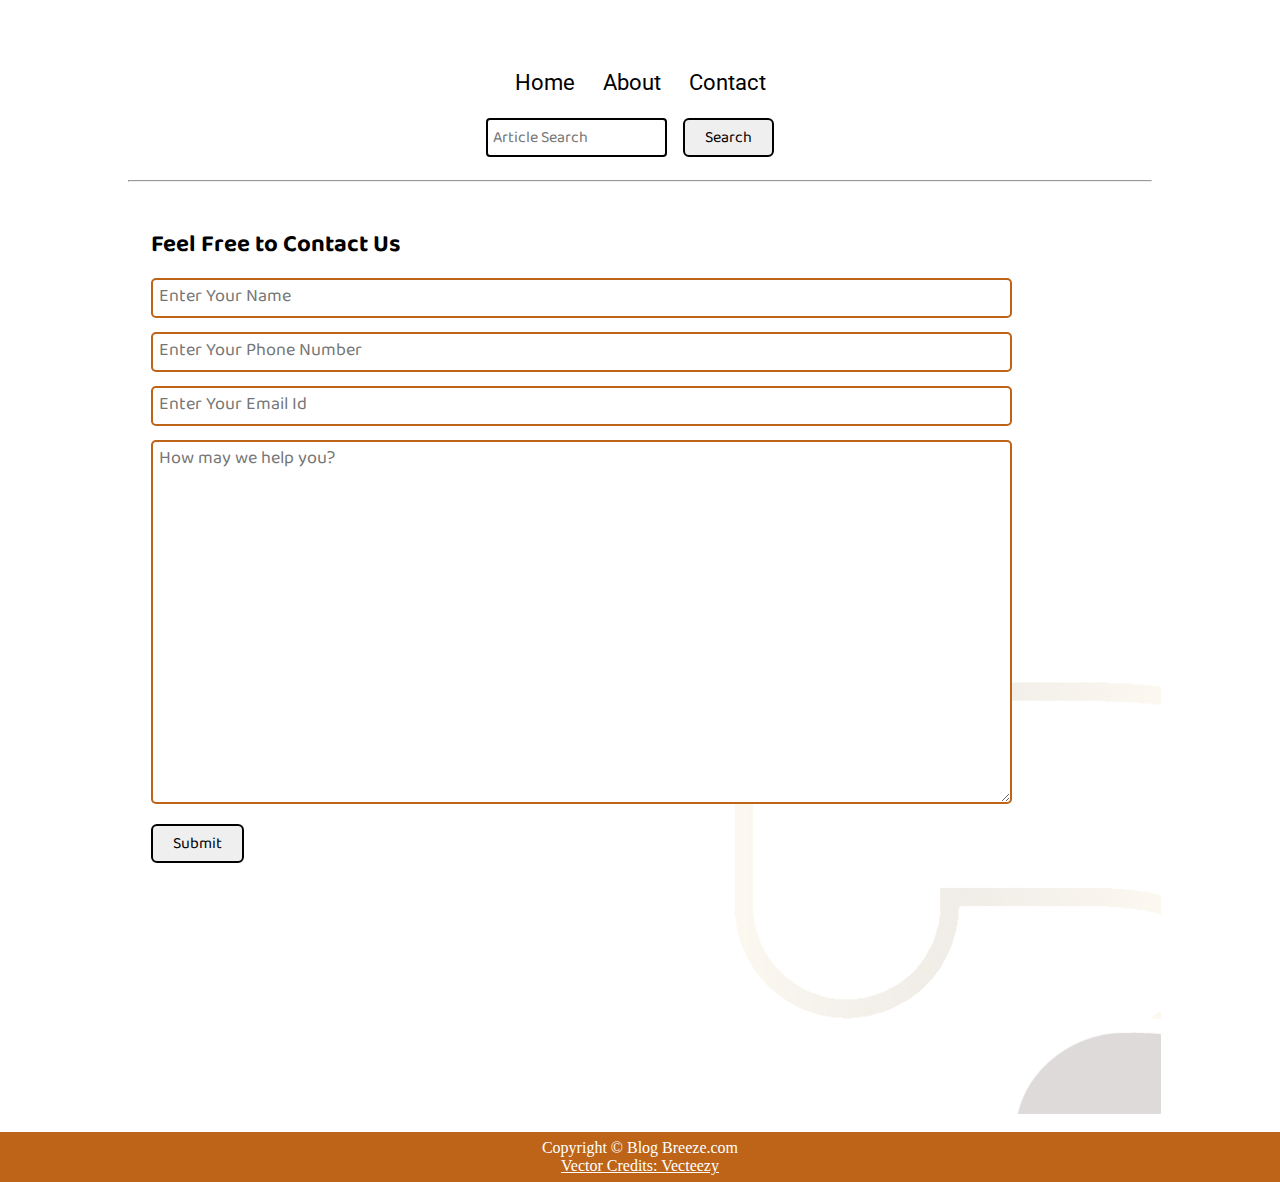
==== Blog platform/contact.html @ 7afa471f "Add files via upload" ====
<!DOCTYPE html>
<html lang="en">

<head>
    <meta charset="UTF-8">
    <meta name="viewport" content="width=device-width, initial-scale=1.0">

    <link rel="stylesheet" href="css/style.css">

    <link rel="stylesheet" href="css/contact.css">

    <link rel="stylesheet" href="css/mobile.css">

    <title>Blogpost Breeze - Heaven for blogpostgers</title>
</head>

<body>
    <nav class="navigation max-width-1 m-auto">
        <div class="nav-left">
            <a href="/">

                <span><img src="img/logo.png" width="94px" alt=""></span>

            </a>
            <ul>
                <li><a href="/">Home</a></li>

                <li><a href="#">About</a></li>

                <li><a href="/contact.html">Contact</a></li>

            </ul>
        </div>
        <div class="nav-right">
            <form action="/search.html" method="get">
                <input class="form-input" type="text" name="query" placeholder="Article Search">
                <button class="btn">Search</button>
            </form>

        </div>

    </nav>
    <div class="max-width-1 m-auto">
        <hr>
    </div>
    <div class="contact-content font1 max-width-1 m-auto">
        <div class="max-width-1 m-auto mx-1">
            <h2>Feel Free to Contact Us</h2>
            <div class="contact-form">
                <div class="form-box">
                    <input type="text" placeholder="Enter Your Name">
                </div>
                <div class="form-box">
                    <input type="text" placeholder="Enter Your Phone Number">
                </div>
                <div class="form-box">
                    <input type="text" placeholder="Enter Your Email Id">
                </div>
                <div class="form-box">
                    <textarea name="" id="" cols="30" rows="10" placeholder="How may we help you?"></textarea>
                </div>
                <div class="form-box">
                    <button class="btn">Submit</button>
                </div>

            </div>
        </div>

    </div>




    <div class="footer">
        <p>Copyright &copy; Blog Breeze.com </p>
        <a href="https://www.vecteezy.com/free-vector/typewriter">Vector Credits: Vecteezy</a>

    </div>
    <script src="script.js"></script>
</body>

</html>
---- Blog platform/css/style.css ----
@import url("https://fonts.googleapis.com/css2?family=Roboto&display=swap");
@import url("https://fonts.googleapis.com/css2?family=Baloo+Bhaina+2:wght@500&display=swap");


* {
    margin: 0;
    padding: 0;
}

.navigation {
    margin-top: 25px;
    font-family: var(--font1);
    /* height: 74px;  */
    display: flex;
    justify-content: space-between;
    align-items: center;
}

.nav-left {
    display: flex;
}

.nav-left span {
    font-size: 35px;
    padding-top: 10px;
}

.nav-left ul {
    display: flex;
    align-items: center;
    margin: 0 77px;
    font-size: 22px;
    padding-bottom: 23px;
}

.nav-left ul li {
    list-style: none;
    margin: 0 14px;
    font-family: var(--font2);
    transition: all 0.3s ease-in-out;
}

.nav-left ul li a {
    text-decoration: none;
    color: black;
}

.nav-left ul li a:hover {
    color: var(--main-bg-color);
    font-weight: bolder;
}

.content {
    height: 100%;
    display: flex;
    margin-top: 32px;
    padding: 9px;
    position: relative;
}

.content::after {
    content: "";
    background-image: url("../img/11.svg");
    position: absolute;
    width: 100%;
    height: inherit;
    opacity: 0.15;
    border-radius: 12px;
}

.content-left {
    font-family: var(--font1);
    display: flex;
    flex-direction: column;
    justify-content: center;
    padding: 49px;
    z-index: 1;
}

.content-right {
    display: flex;
    align-items: center;
    justify-content: center;
}

.content-right img {
    height: 355px;
    border: 2px solid black;
    border-radius: 200px;
}

.home-articles {
    padding: 18px;
    background-color: rgb(248, 239, 239, 0.5);
    margin-top: 23px;
    position: relative;
}

.year-box {
    position: absolute;
    right: 0px;
    top: 100px;
    width: 234px;
    height: 255px;
    font-size: 18px;
}

.year-box div {
    margin: 12px 0px;
}

.home-article {
    display: flex;
    margin: 25px;
}

.home-article img {
    width: 300px;
}

.home-article-content {
    align-self: center;
    padding: 25px;
}

.home-article-content a {
    text-decoration: none;
    color: black;
}

.comments-section {
    margin-top: 1rem;
}

.comments-section h3 {
    margin-top: 0;
}

.comment-input {
    width: 100%;
    padding: 0.5rem;
    margin-bottom: 0.5rem;
}

.comment-btn {
    padding: 0.5rem 1rem;
    background-color: #333;
    color: #fff;
    border: none;
    cursor: pointer;
}

.comment-btn:hover {
    background-color: #555;
}

.footer {
    height: 50px;
    background-color: var(--main-bg-color);
    display: flex;
    align-items: center;
    justify-content: center;
    color: white;
    flex-direction: column;
}

.footer a {
    color: white;
}




:root {
    --main-bg-color: #bd6418;
    --font1: "Baloo Bhaina 2", cursive;
    --font2: "Roboto", sans-serif;
}

.center {
    text-align: center
}

.font1 {
    font-family: var(--font1);
}

.font2 {
    font-family: var(--font2);
}

.max-width-1 {
    max-width: 80vw;
}

.max-width-2 {
    max-width: 60vw;
}

.m-auto {
    margin: auto;
}

.mx-1 {
    margin-left: 23px;
    margin-right: 23px;
}

.my-2 {
    margin-top: 32px;
    margin-bottom: 32px;
}

.btn {
    padding: 0px 20px;
    padding-top: 3px;
    border: 2px solid black;
    border-radius: 6px;
    font-family: var(--font1);
    font-size: 16px;
    cursor: pointer;
    transition: all 0.3s ease-in-out;
}

.btn:hover {
    color: white;
    background: var(--main-bg-color);
}

.form-input {
    padding: 0px 5px;
    padding-top: 3px;
    font-size: 16px;
    border: 2px solid black;
    border-radius: 4px;
    margin: 0 13px;
    font-family: var(--font1);
}

.form-box input,
textarea {
    width: 52vw;
    padding: 0px 6px;
    margin: 7px 0;
    font-size: 18px;
    font-family: var(--font1);
    border: 2px solid var(--main-bg-color);
    border-radius: 5px;
}
---- Blog platform/css/contact.css ----
.contact-content {
    height: 100vh;
    margin-top: 32px;
    padding: 9px;
    position: relative;
    overflow: hidden;
}

.contact-content::after {
    content: "";
    background-image: url("../img/logo.svg.jpg");
    position: absolute;
    top: 0;
    width: 100%;
    height: inherit;
    opacity: 0.15;
    border-radius: 12px;
    z-index: -1;
}
---- Blog platform/css/mobile.css ----
@media screen and (max-width: 1300px) {
    .navigation {
        flex-direction: column;
        margin-bottom: 23px;
    }

    .nav-left {
        flex-direction: column;
        text-align: center;
    }

    .content-right {
        display: none;
    }

    .home-article {
        flex-direction: column;
    }

    .home-article-img {
        text-align: center;
    }

    .year-box {
        top: 25px;
        left: 60vw;
        font-size: 11px;
        display: flex;
    }

    .year-box div {
        padding: 0 3px;
        margin: 0;
    }

    .home-article img {
        width: 70vw;
    }

    .form-input {
        width: 50%;
    }

    .form-box input,
    textarea {
        width: 66vw;
    }

    .row {
        flex-direction: column;
    }

    .social {
        padding: 0;
    }

    .post-img {
        height: auto;
    }

    .adjust-year {
        position: static;
        height: auto;
        padding: 12px 0px;
        display: flex;
        justify-content: flex-end;
        width: 100%;
    }
}
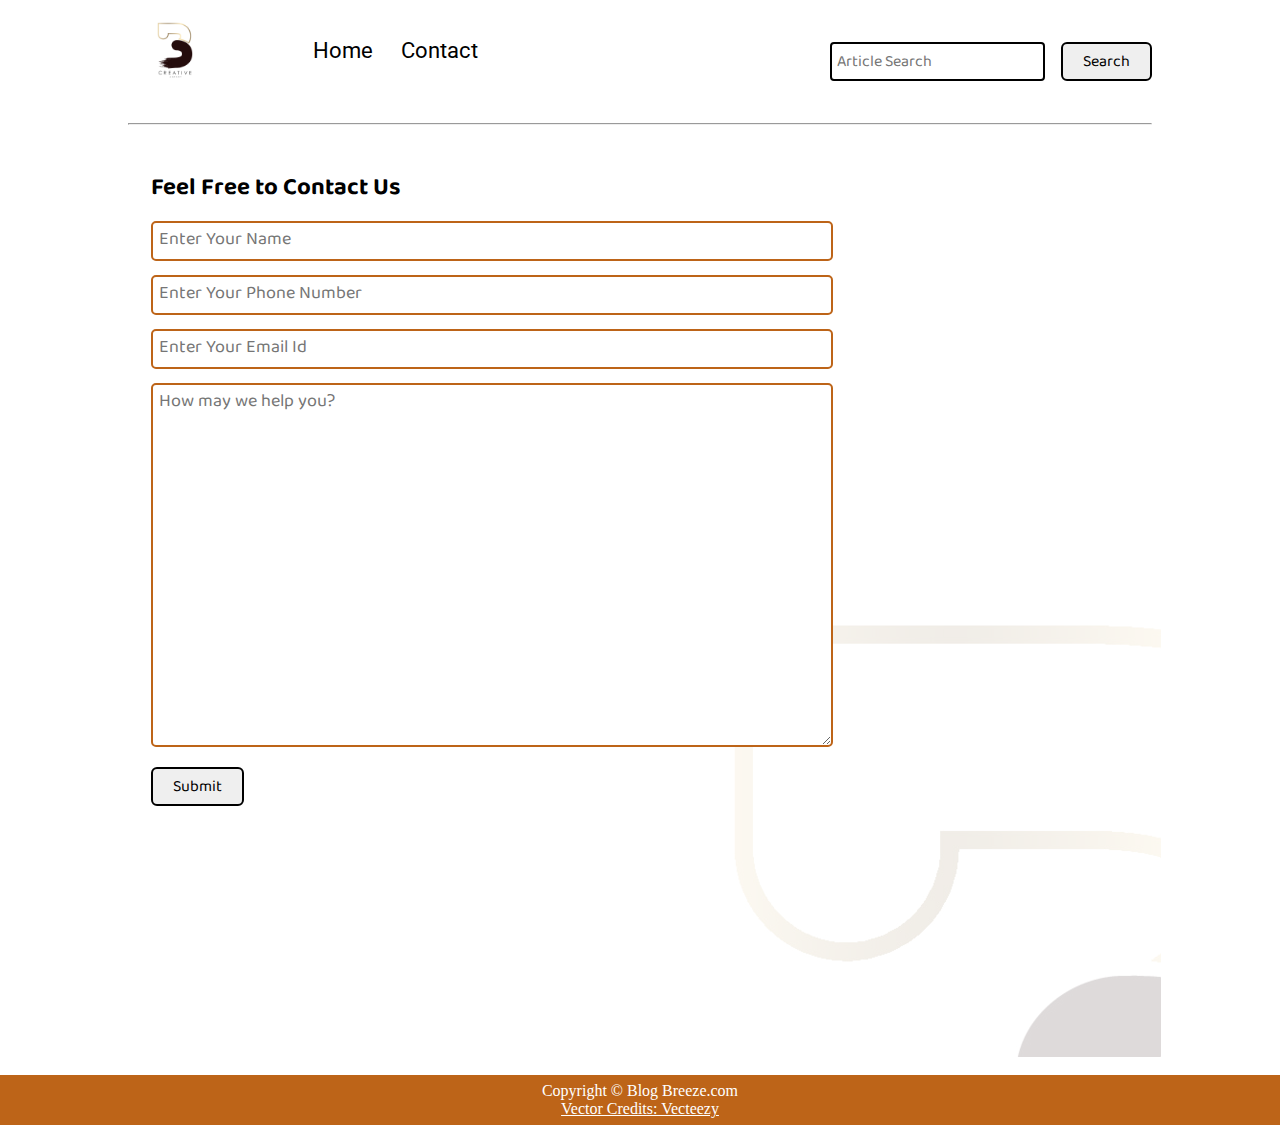
==== commit 7eb6908c: "Add files via upload" ====
--- a/Blog platform/contact.html
+++ b/Blog platform/contact.html
@@ -11,7 +11,7 @@
 
     <link rel="stylesheet" href="css/mobile.css">
 
-    <title>Blogpost Breeze - Heaven for blogpostgers</title>
+    <title>Blog Breeze </title>
 </head>
 
 <body>
@@ -19,13 +19,11 @@
         <div class="nav-left">
             <a href="/">
 
-                <span><img src="img/logo.png" width="94px" alt=""></span>
+                <span><img src="img/logo.svg.jpg" width="94px" alt=""></span>
 
             </a>
             <ul>
                 <li><a href="/">Home</a></li>
-
-                <li><a href="#">About</a></li>
 
                 <li><a href="/contact.html">Contact</a></li>
 
--- a/Blog platform/css/mobile.css
+++ b/Blog platform/css/mobile.css
@@ -1,4 +1,4 @@
-@media screen and (max-width: 1300px) {
+@media screen and (max-width: 1200px) {
     .navigation {
         flex-direction: column;
         margin-bottom: 23px;
